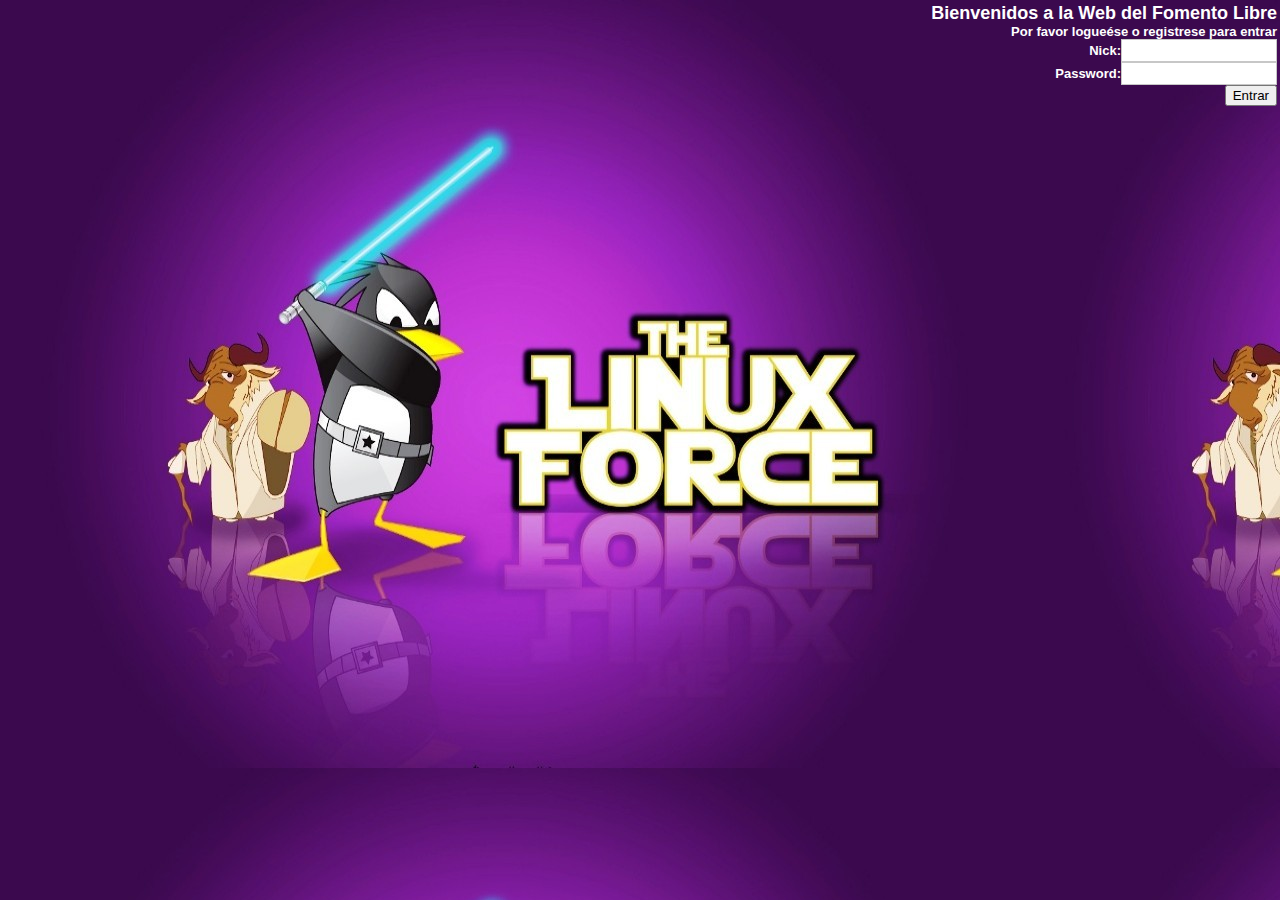
==== FomentoSoftwareLibre/WebContent/index.html @ ec74b14c "" ====
<!DOCTYPE html PUBLIC "-//W3C//DTD HTML 4.01 Transitional//EN" "http://www.w3.org/TR/html4/loose.dtd">
<html>
<head>
<meta http-equiv="Content-Type" content="text/html; charset=UTF-8">
<title>Bienvenidos a la Web del Fomento del Software Libre</title>

<script language="JavaScript" >
			var css="css/estilos.css";
		document.write("<link href='" + css + "' rel='stylesheet' type='text/css'>"); 
</script>
</head>
<body background="Imagenes/linuxforce.jpeg">
<table width="100%" height="100%" border="0">
	<tr>
		<td  align="right">
			<font color="white" face="isocpeur,arial,verdana" size="4"><strong>Bienvenidos a la Web del Fomento Libre</strong></font><br>
			<font color="white" face="isocpeur,arial,verdana" size="2"><strong>Por favor logueése o registrese para entrar</strong></font><br>
			<font color="white" face="isocpeur,arial,verdana" size="2"><strong>Nick:</strong></font><input type="text" id="nick" class="gris" value=""><br>
			<font color="white" face="isocpeur,arial,verdana" size="2"><strong>Password:</strong></font><input type="password" id="password" class="gris" value=""><br>
			<input type="button" id="enviar" value="Entrar">
		</td>
	</tr>
</table>

</body>
</html>
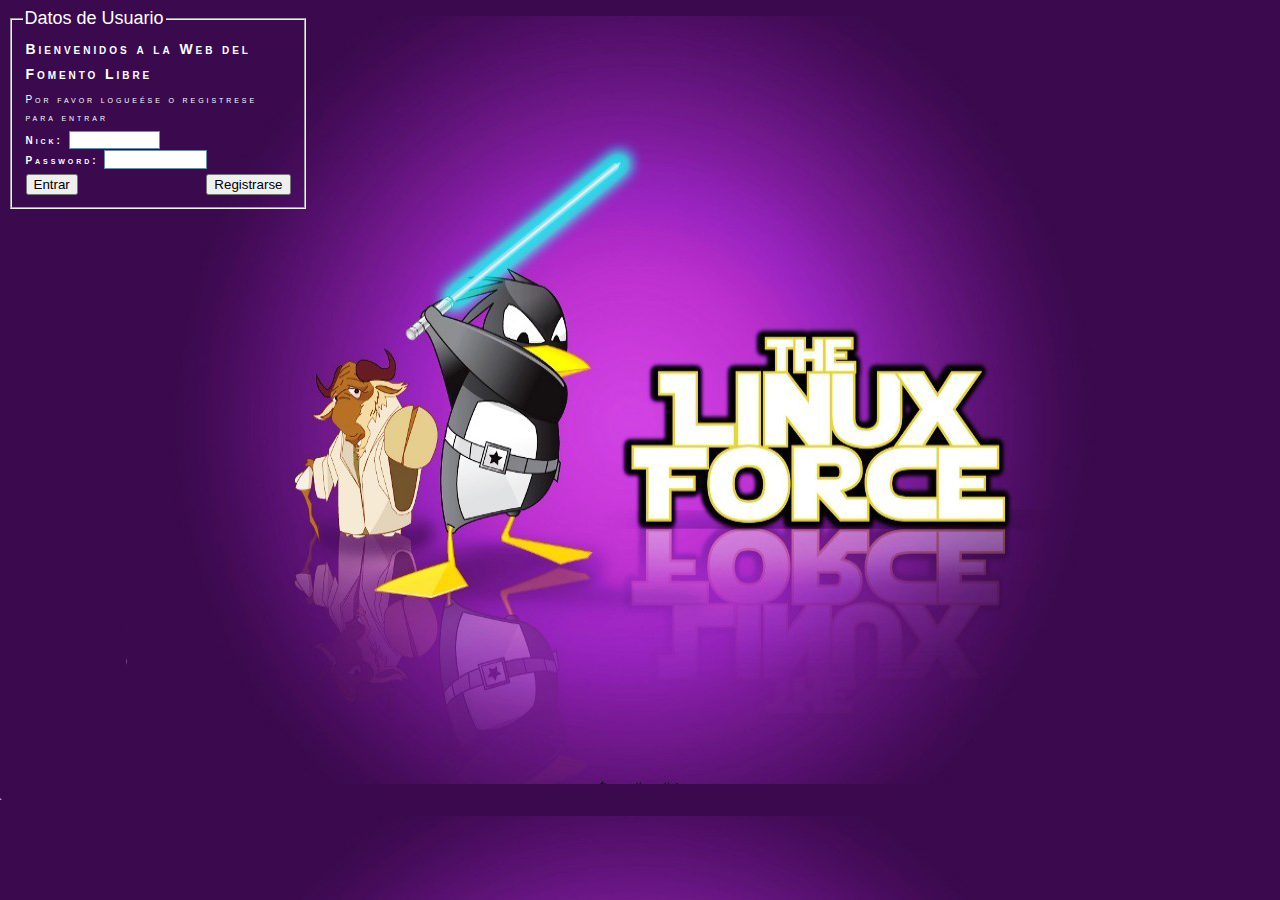
==== commit d70bf2fd: "" ====
--- a/FomentoSoftwareLibre/WebContent/index.html
+++ b/FomentoSoftwareLibre/WebContent/index.html
@@ -7,20 +7,54 @@
 <script language="JavaScript" >
 			var css="css/estilos.css";
 		document.write("<link href='" + css + "' rel='stylesheet' type='text/css'>"); 
+		
+		function enviarFormulario(valor){
+			
+			if ( valor == "Entrar"){
+				document.formulario.action="FrontController?accion=entrar";
+				document.formulario.submit()
+			}else{
+				window.location="FrontController?accion=registrar";
+			}
+			
+		}
 </script>
 </head>
-<body background="Imagenes/linuxforce.jpeg">
-<table width="100%" height="100%" border="0">
-	<tr>
-		<td  align="right">
-			<font color="white" face="isocpeur,arial,verdana" size="4"><strong>Bienvenidos a la Web del Fomento Libre</strong></font><br>
-			<font color="white" face="isocpeur,arial,verdana" size="2"><strong>Por favor logueése o registrese para entrar</strong></font><br>
-			<font color="white" face="isocpeur,arial,verdana" size="2"><strong>Nick:</strong></font><input type="text" id="nick" class="gris" value=""><br>
-			<font color="white" face="isocpeur,arial,verdana" size="2"><strong>Password:</strong></font><input type="password" id="password" class="gris" value=""><br>
-			<input type="button" id="enviar" value="Entrar">
-		</td>
-	</tr>
-</table>
-
+<body background="Imagenes/linuxforce.jpg">
+<form id="formulario" name="formulario" action="" method="post">
+<div id="content">
+	<div id="arribaDcha">
+		<fieldset>
+			<legend  style="font-family: Arial,sans-serif; font-size: 18px; color: #FFFFFF">Datos de Usuario</legend>
+			
+			<table width="100%" height="100%" border="0">
+				<tr>
+					<td colspan="2" align="left" class="letra_principal">
+						Bienvenidos a la Web del Fomento Libre
+					</td>
+				</tr>
+				<tr>
+					<td colspan="2" align="left" class="letra_secundaria">
+						Por favor logueése o registrese para entrar
+					</td>
+				</tr>
+				<tr>
+					<td colspan="2"  class="letra_secundaria" align="left">
+						<font class="letra_secundaria"><strong>Nick:            </strong></font><input type="text" id="user" name="user" value="" size="10" ><br>
+						<font class="letra_secundaria"><strong>Password: </strong></font><input type="password" id="password" name="password" value="" size="10"><br>
+					</td>
+				<tr>
+					<td align="left">
+						<input type="button" id="enviar" value="Entrar" onclick="javascript:enviarFormulario(this.value);">
+					</td>
+					<td align="right">
+						<input type="button" id="registrar" value="Registrarse" onclick="javascript:enviarFormulario(this.value);">
+					</td>
+				</tr>
+			</table>
+		</fieldset>
+	</div>
+</div>
+</form>
 </body>
 </html>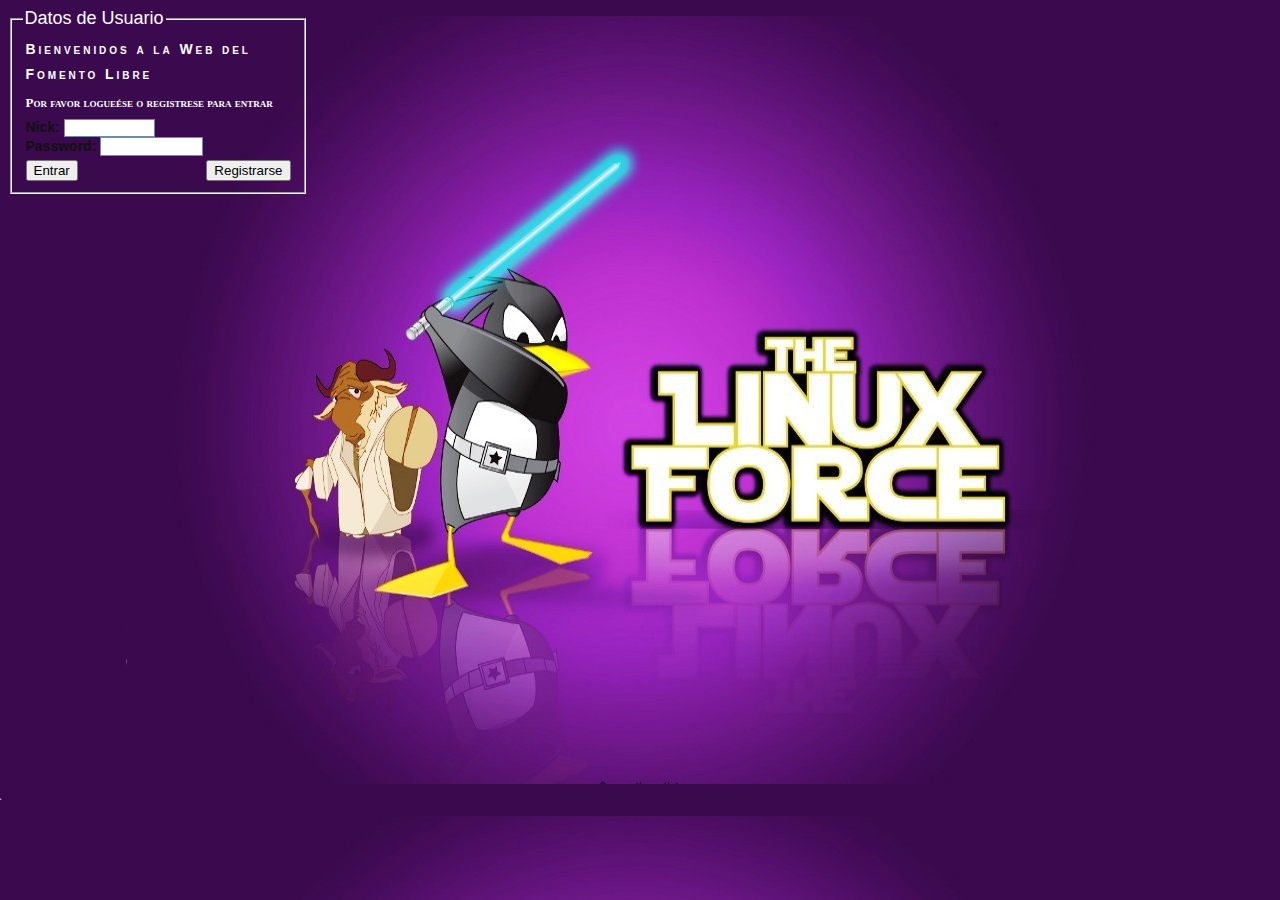
==== commit 15375a55: "" ====
--- a/FomentoSoftwareLibre/WebContent/index.html
+++ b/FomentoSoftwareLibre/WebContent/index.html
@@ -40,8 +40,8 @@
 				</tr>
 				<tr>
 					<td colspan="2"  class="letra_secundaria" align="left">
-						<font class="letra_secundaria"><strong>Nick:            </strong></font><input type="text" id="user" name="user" value="" size="10" ><br>
-						<font class="letra_secundaria"><strong>Password: </strong></font><input type="password" id="password" name="password" value="" size="10"><br>
+						<strong>Nick:            </strong><input type="text" id="user" name="user" value="" size="10" ><br>
+						<strong>Password: </strong><input type="password" id="password" name="password" value="" size="10"><br>
 					</td>
 				<tr>
 					<td align="left">
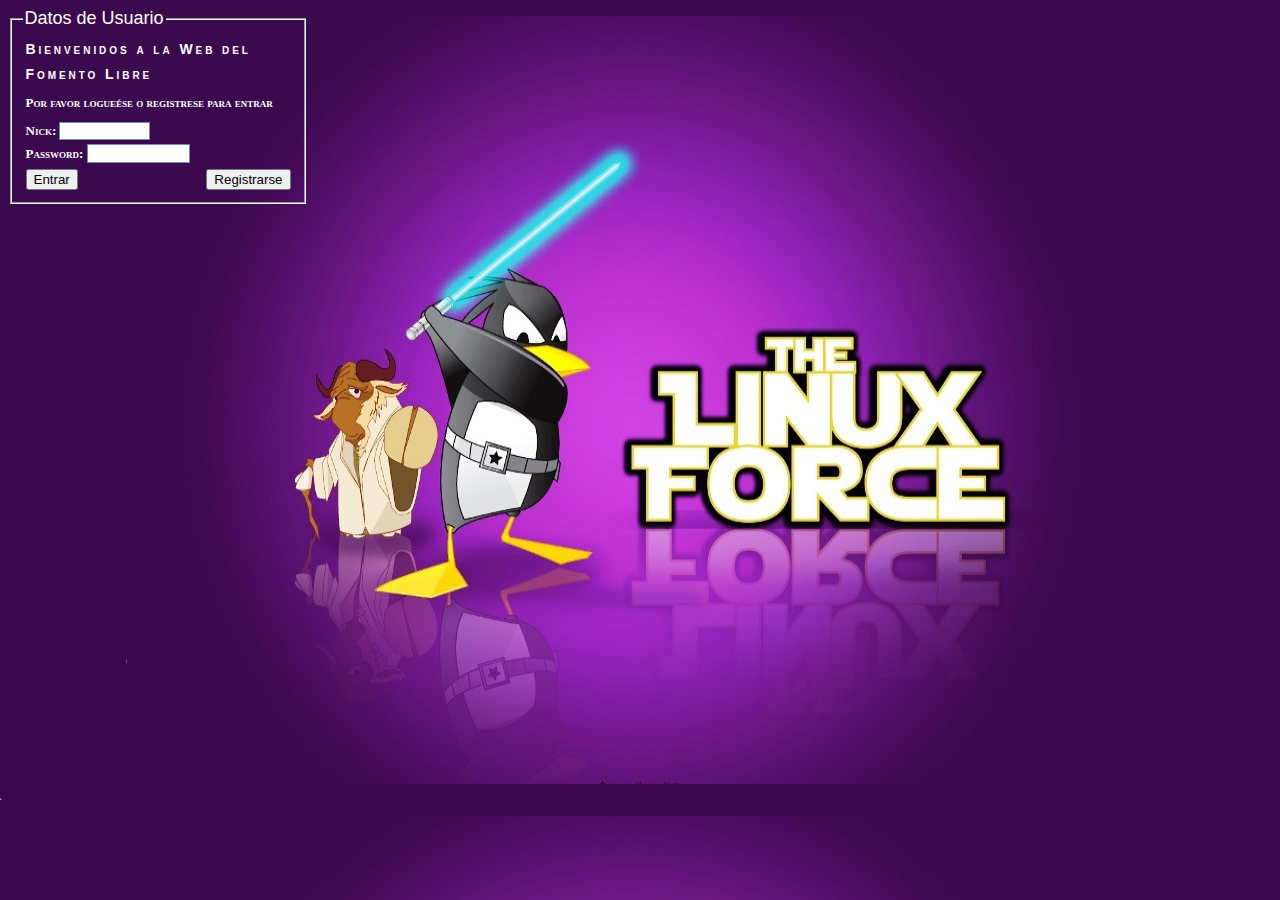
==== commit ef76c202: "" ====
--- a/FomentoSoftwareLibre/WebContent/index.html
+++ b/FomentoSoftwareLibre/WebContent/index.html
@@ -9,14 +9,16 @@
 		document.write("<link href='" + css + "' rel='stylesheet' type='text/css'>"); 
 		
 		function enviarFormulario(valor){
-			
-			if ( valor == "Entrar"){
-				document.formulario.action="FrontController?accion=entrar";
-				document.formulario.submit()
-			}else{
-				window.location="FrontController?accion=registrar";
-			}
-			
+				if ( valor == "Entrar"){
+					if ( document.getElementById("user").value == "" || document.getElementById("password").value == "" ){
+						alert("Debe de introducir user y contraseña");
+					}else{
+						document.formulario.action="FrontController?accion=entrar";
+						document.formulario.submit()
+					}
+				}else{
+					window.location="FrontController?accion=registrar";
+				}
 		}
 </script>
 </head>
@@ -39,7 +41,7 @@
 					</td>
 				</tr>
 				<tr>
-					<td colspan="2"  class="letra_secundaria" align="left">
+					<td colspan="2" align="left" class="letra_secundaria">
 						<strong>Nick:            </strong><input type="text" id="user" name="user" value="" size="10" ><br>
 						<strong>Password: </strong><input type="password" id="password" name="password" value="" size="10"><br>
 					</td>
